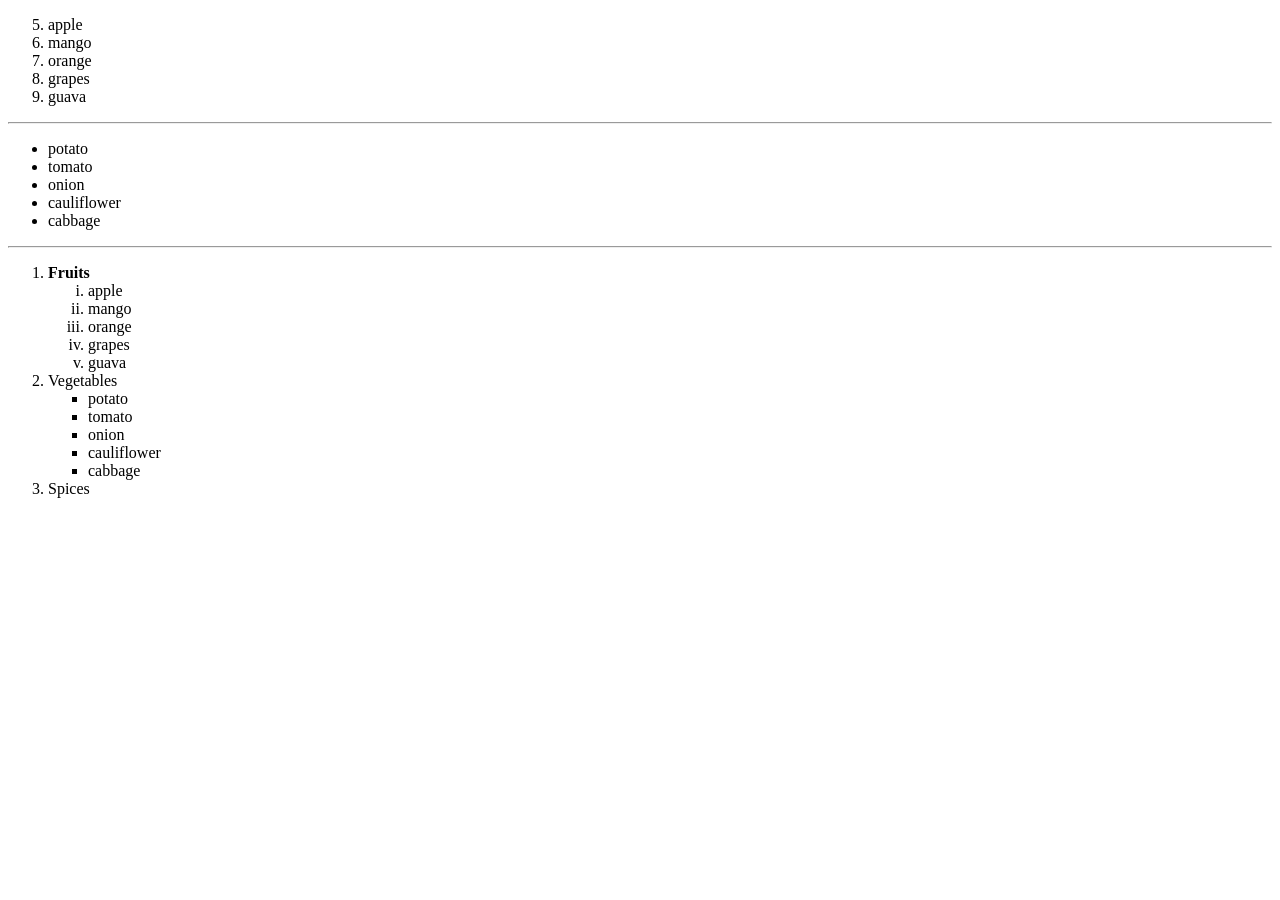
==== ListHtml/index.html @ 89f16b0d "refactor: update HTML structure and content in index.html files" ====
<!DOCTYPE html>
<html lang="en">
  <head>
    <meta charset="UTF-8" />
    <meta name="viewport" content="width=device-width, initial-scale=1.0" />
    <title>Document</title>
  </head>
  <body>
    <ol type="1" start="5">
      <li>apple</li>
      <li>mango</li>
      <li>orange</li>
      <li>grapes</li>
      <li>guava</li>
    </ol>

    <hr />

    <ul>
      <li>potato</li>
      <li>tomato</li>
      <li>onion</li>
      <li>cauliflower</li>
      <li>cabbage</li>
    </ul>

    <hr />

    <ol>
      <li>
        <b>Fruits</b>
        <ol type="i">
          <li>apple</li>
          <li>mango</li>
          <li>orange</li>
          <li>grapes</li>
          <li>guava</li>
        </ol>
      </li>
      <li>
        Vegetables
        <ul type="square">
          <li>potato</li>
          <li>tomato</li>
          <li>onion</li>
          <li>cauliflower</li>
          <li>cabbage</li>
        </ul>
      </li>
      <li>Spices</li>
    </ol>
  </body>
</html>
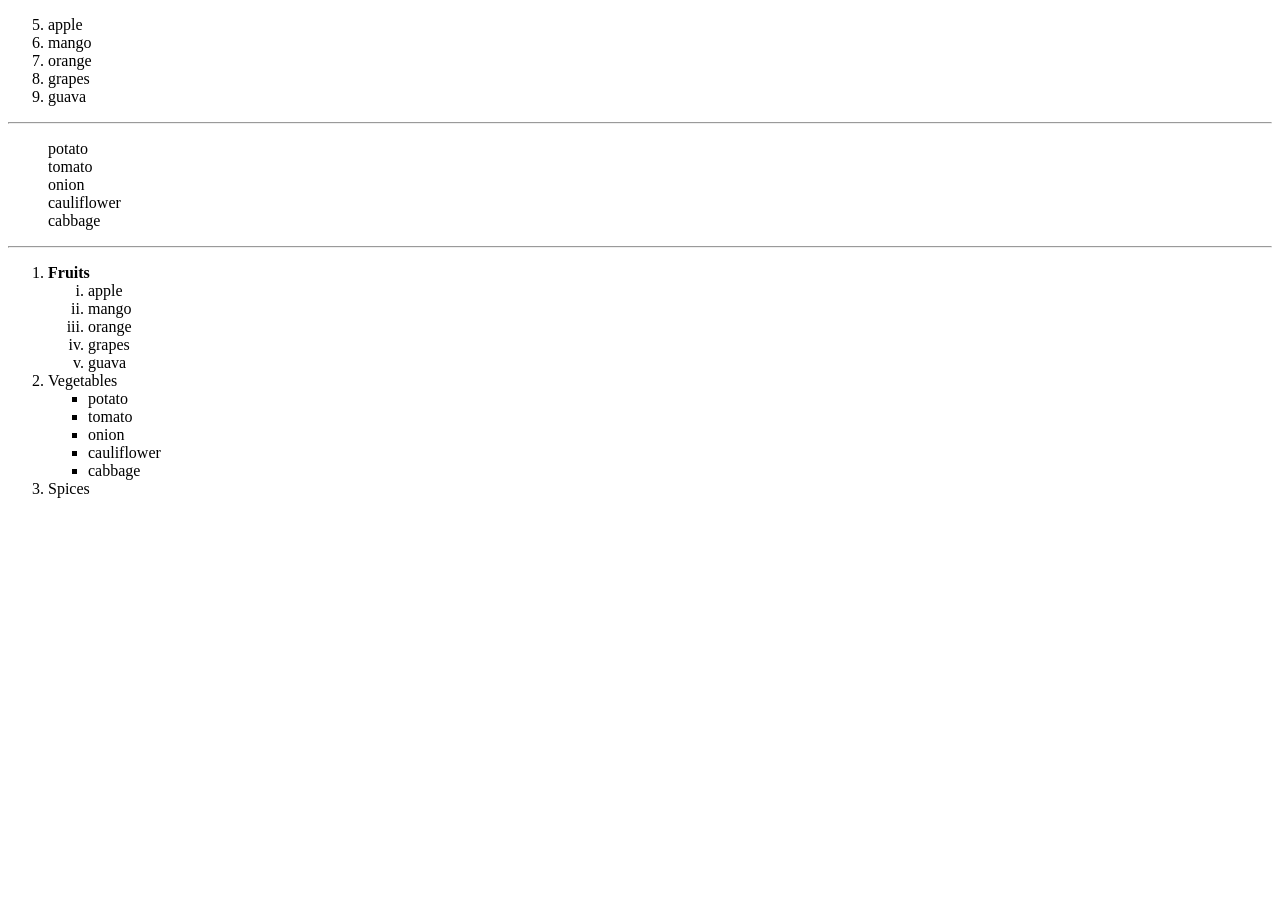
==== commit 53a013f1: "Add HTML files for OOP Interview Questions, Data Structures, and Tables - Created index.html for Top" ====
--- a/ListHtml/index.html
+++ b/ListHtml/index.html
@@ -16,7 +16,7 @@
 
     <hr />
 
-    <ul>
+    <ul type="none">
       <li>potato</li>
       <li>tomato</li>
       <li>onion</li>
